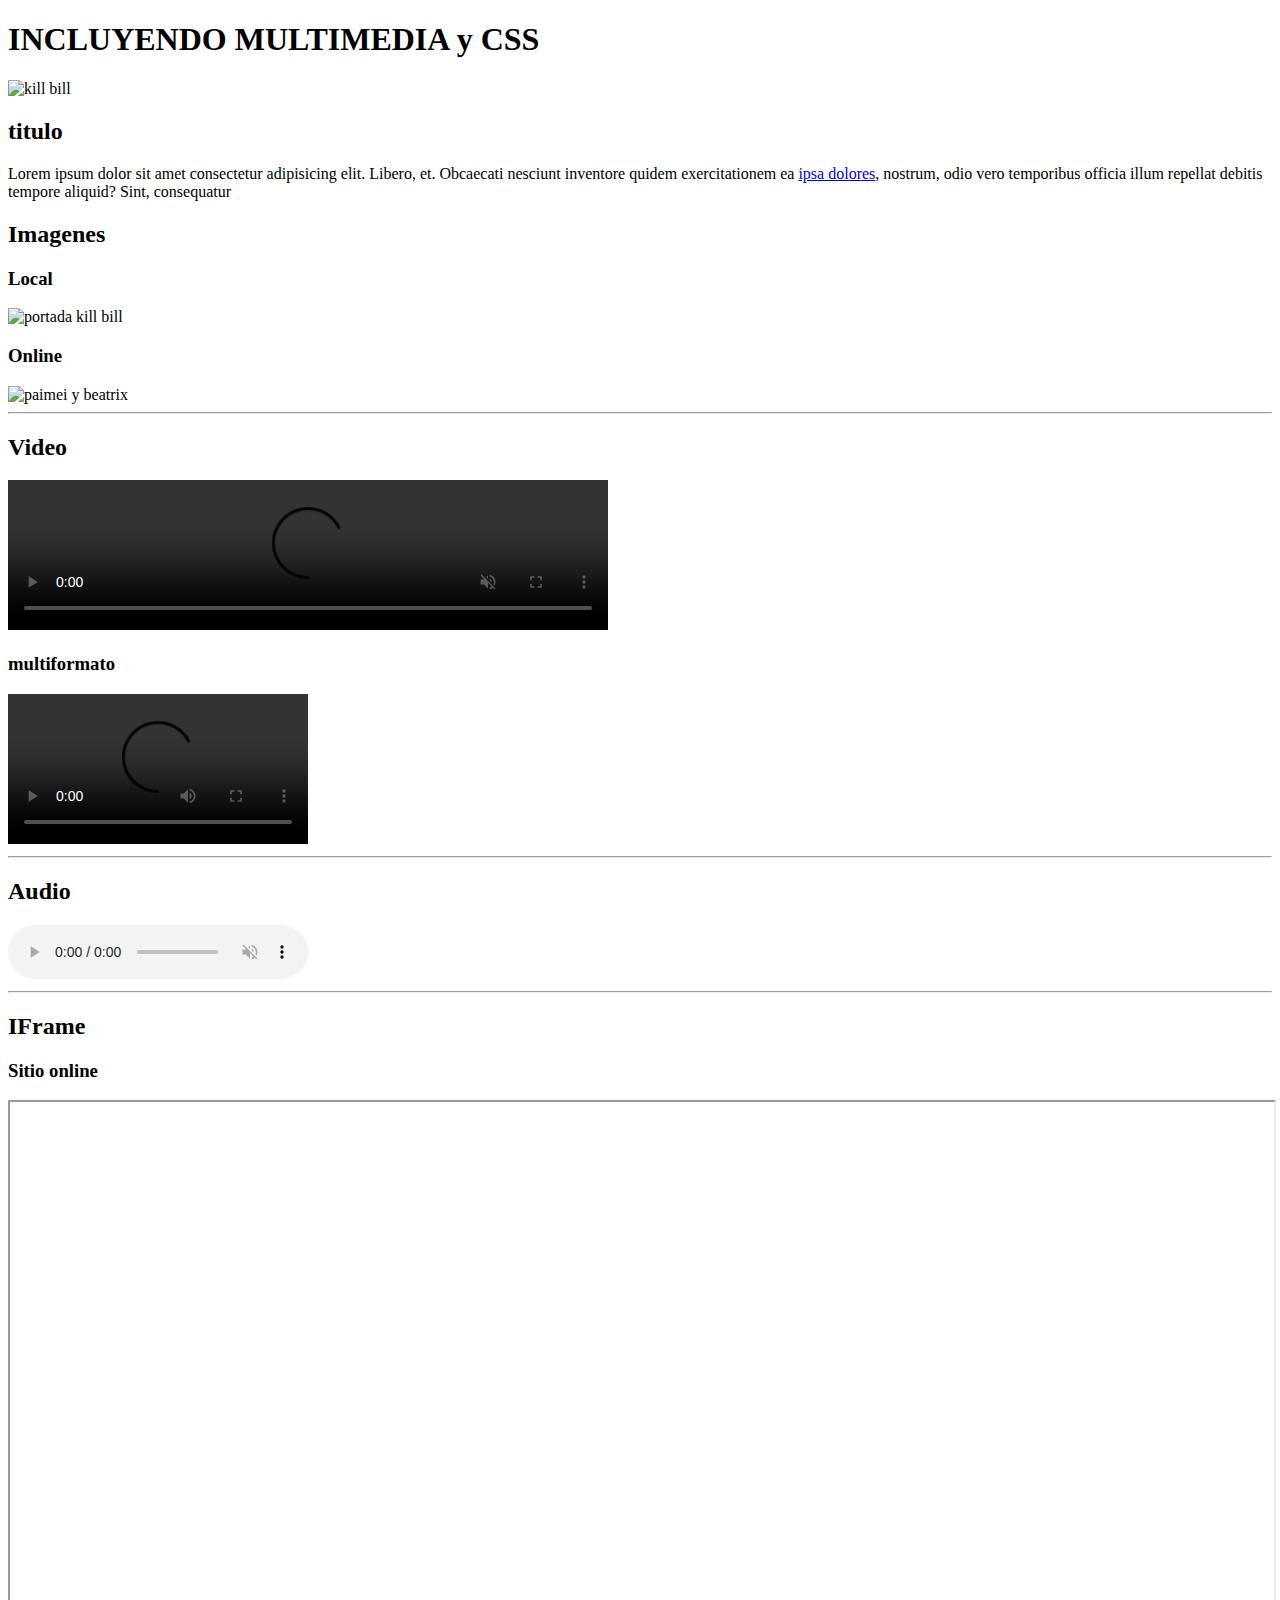
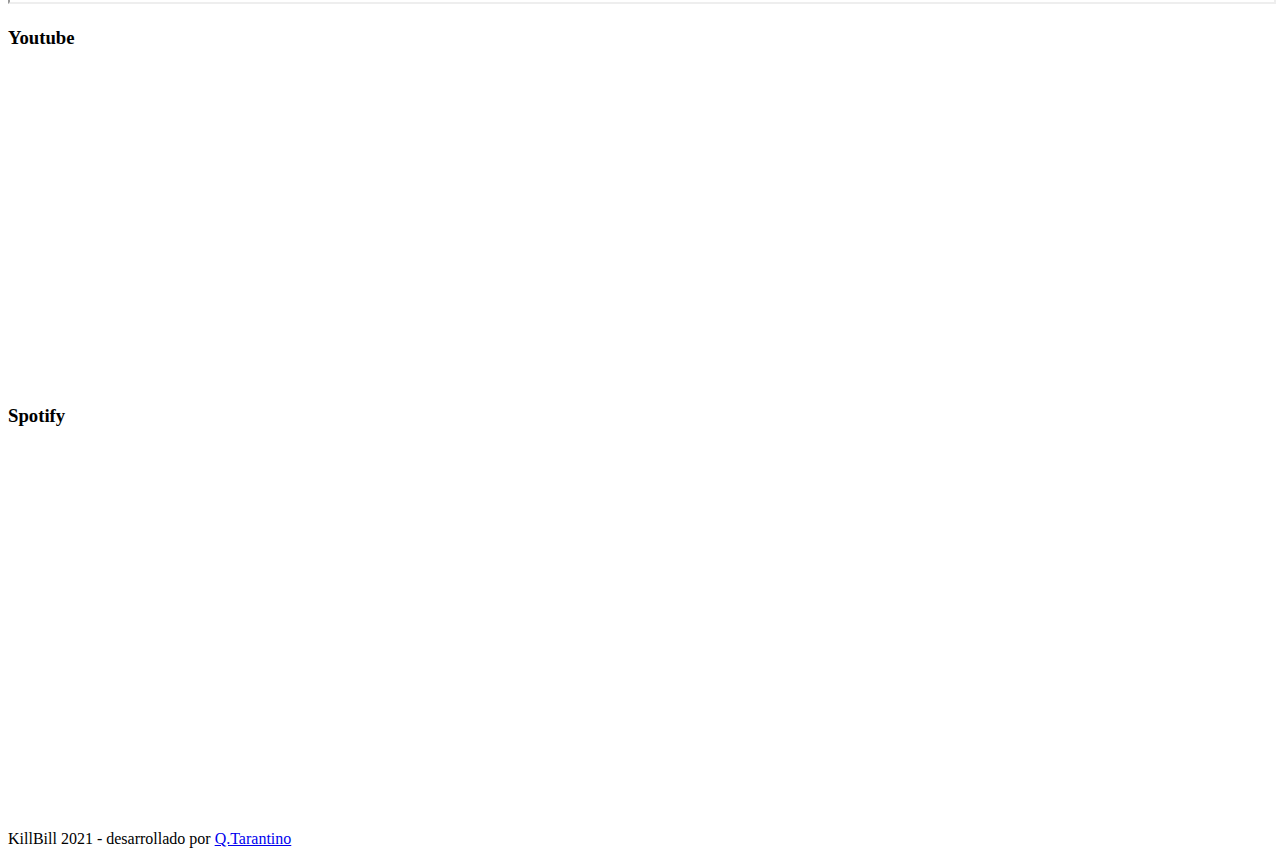
==== index.html @ 85589500 "primer commit" ====
<!DOCTYPE html>
<html lang="en">
<head>
    <meta charset="UTF-8">
    <meta http-equiv="X-UA-Compatible" content="IE=edge">
    <meta name="viewport" content="width=device-width, initial-scale=1.0">
    <link href="https://fonts.googleapis.com/css?family=Big+Shoulders+Stencil+Display:100,200,300,regular,500,600,700,800,900" rel="stylesheet" />
    <title>Incluyendo Multimedia y CSS</title>
    <!-- Insertar Estilos CSS Externos -->
    <link rel="stylesheet" href="css/estilos.css">

    <!-- Insertar Estilos CSS INTERNOS -->
    <style>
        /* Acá iria todo mi codigo de estilos */

    </style>

</head>
<body>
    <header>
        <h1>INCLUYENDO MULTIMEDIA y CSS</h1>
        <img src="img/kbportada.jpg" width="100%" alt="kill bill">
    </header>
    <div>
    
    </div>
    
    <main>
        <section id="uno">
            <article>
                <h2>titulo</h2>
                <p>Lorem ipsum dolor sit amet consectetur adipisicing elit. Libero, et. Obcaecati nesciunt inventore quidem exercitationem ea <a href="#">ipsa dolores</a>, nostrum, odio vero temporibus officia illum repellat debitis tempore aliquid? Sint, consequatur
                </p>
            </article>
        </section>



        <section id="dos">
            <h2>Imagenes</h2>
            <h3>Local</h3>
            <img  src="img/elle.jpg" width="50%" class="bordesRedondeados" alt="portada kill bill">
            <h3>Online</h3>
            <img  src="https://thumb.thewallpapers.org/8/800_Kill_Bill_2-004.jpg" alt="paimei y beatrix">
            <hr>
            <h2>Video</h2>
            <video src="video/KillBill2_trailerazo.mp4" width="600" autoplay controls muted loop >
            Este navegador no es compatible con mp4</video>
            <h3>multiformato</h3>
            <video controls loop width="300">
                <source src="video/foo.mp4" type="video/mp4"><!-- 1er formato-->
                <source src="video/foo.ogg" type="video/ogg"><!-- 2do formato-->
            </video>
            <hr>
            <h2>Audio</h2>
            <audio src="audio/perfect.mp3" muted controls loop ></audio>
            <hr>
            <h2>IFrame</h2>
            <h3>Sitio online</h3>
            <iframe src="https://www.netflix.com/es/title/60031236" width="100%" height="500"></iframe>
            <h3>Youtube</h3>
            <iframe width="70%" height="315" src="https://www.youtube.com/embed/w75pIkF6EQo" title="YouTube video player" frameborder="0" allow="accelerometer; autoplay; clipboard-write; encrypted-media; gyroscope; picture-in-picture" allowfullscreen></iframe>
            
            <h3>Spotify</h3>
            <iframe src="https://open.spotify.com/embed/playlist/6VUYYbBUbRDyWMszBZZ8yP" width="100%" height="380" frameBorder="0" allowfullscreen="" allow="autoplay; clipboard-write; encrypted-media; fullscreen; picture-in-picture"></iframe>
        </section>
    </main>
    <footer id="footer">
        KillBill 2021 - desarrollado por <a href="#">Q.Tarantino</a>
    </footer>
    
</body>
</html>
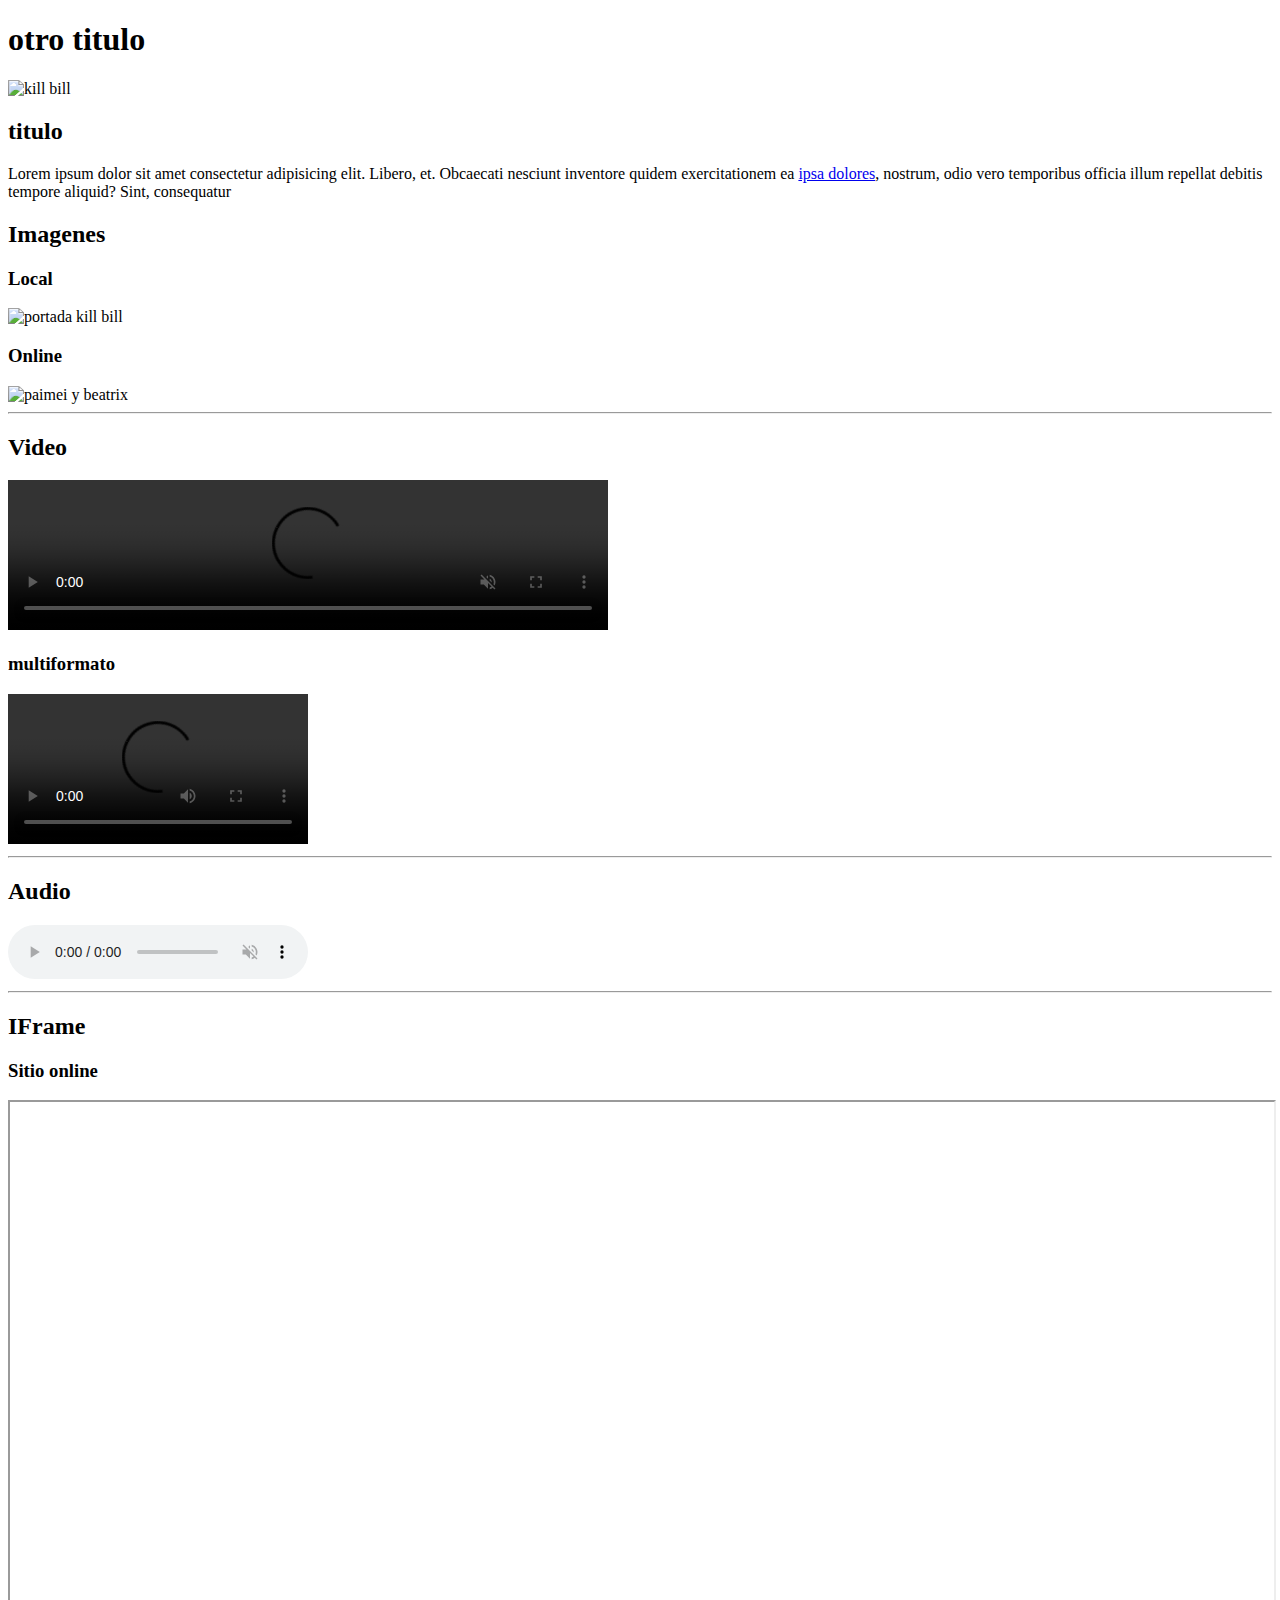
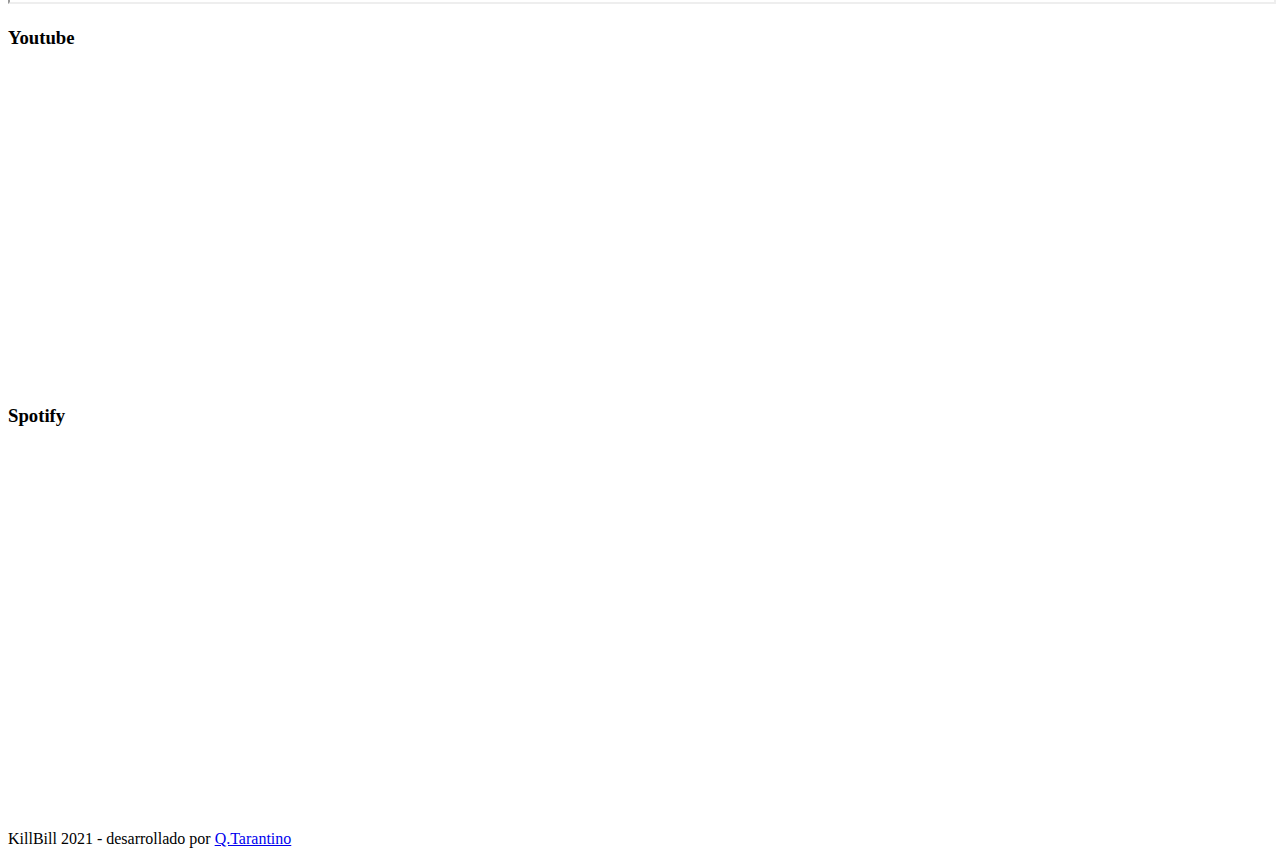
==== commit 29194aa4: "primer commit rama1" ====
--- a/index.html
+++ b/index.html
@@ -18,7 +18,7 @@
 </head>
 <body>
     <header>
-        <h1>INCLUYENDO MULTIMEDIA y CSS</h1>
+        <h1>otro titulo</h1>
         <img src="img/kbportada.jpg" width="100%" alt="kill bill">
     </header>
     <div>
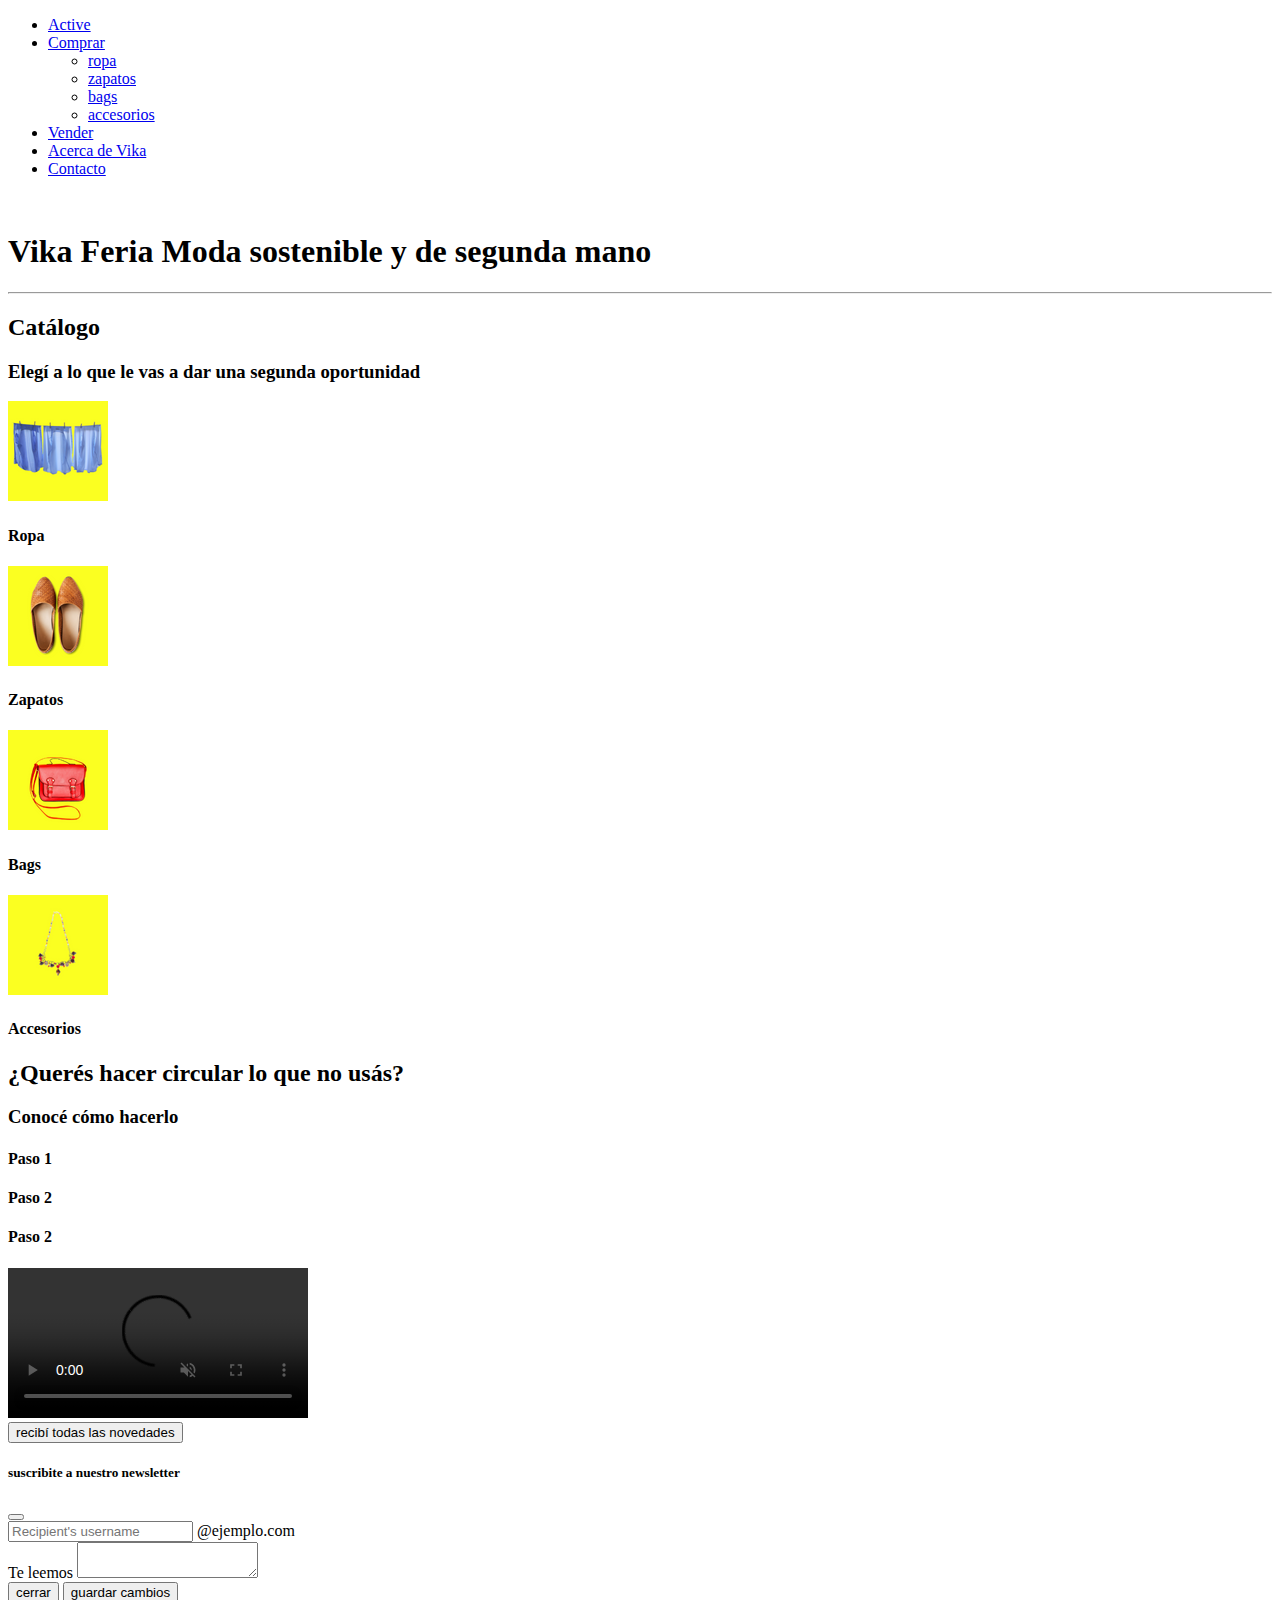
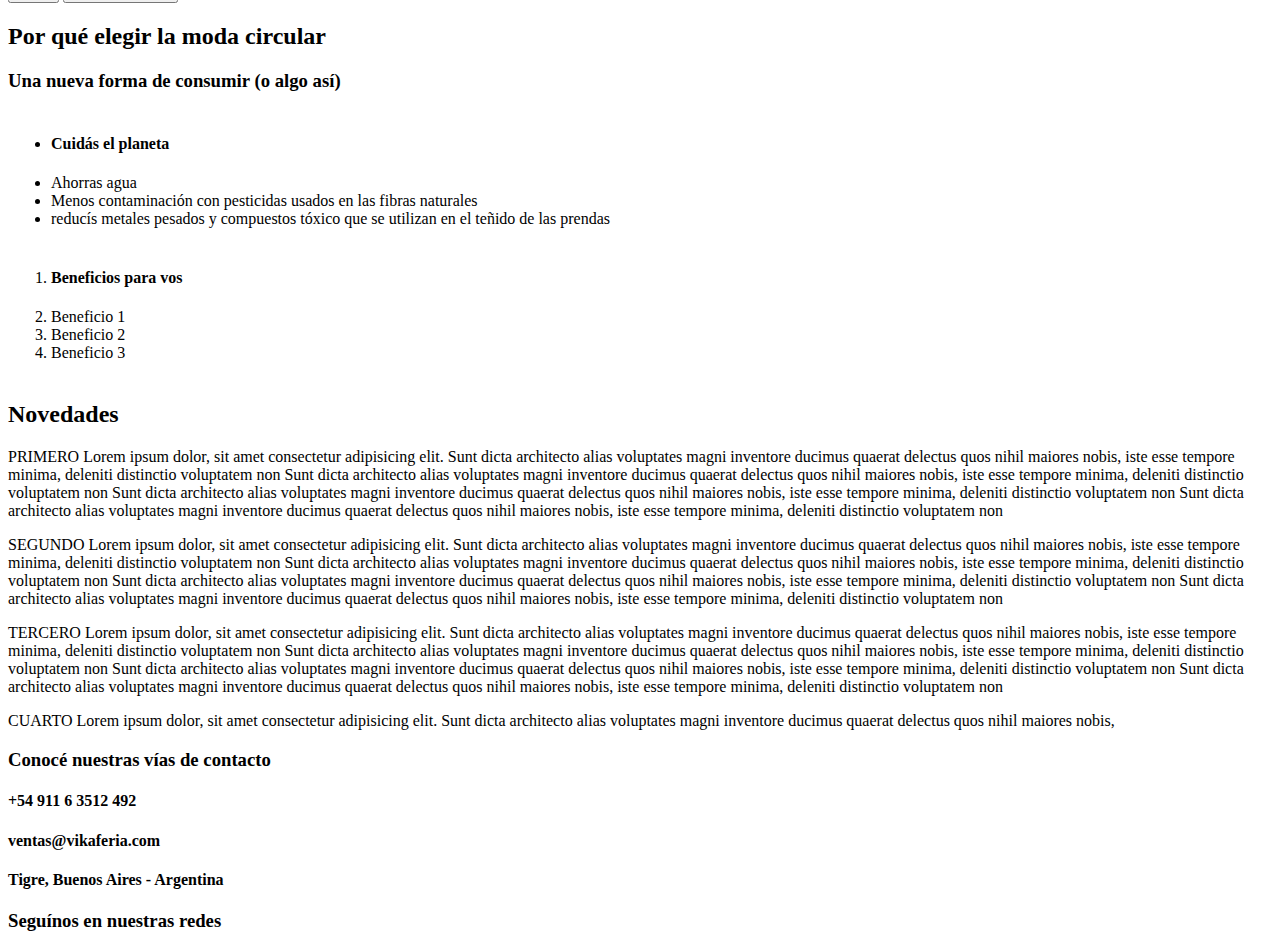
==== commit 8695ffd6: "agregue archivos sitio vika" ====
--- a/index.html
+++ b/index.html
@@ -4,70 +4,216 @@
     <meta charset="UTF-8">
     <meta http-equiv="X-UA-Compatible" content="IE=edge">
     <meta name="viewport" content="width=device-width, initial-scale=1.0">
-    <link href="https://fonts.googleapis.com/css?family=Big+Shoulders+Stencil+Display:100,200,300,regular,500,600,700,800,900" rel="stylesheet" />
-    <title>Incluyendo Multimedia y CSS</title>
-    <!-- Insertar Estilos CSS Externos -->
-    <link rel="stylesheet" href="css/estilos.css">
-
-    <!-- Insertar Estilos CSS INTERNOS -->
-    <style>
-        /* Acá iria todo mi codigo de estilos */
-
-    </style>
+    <title> Vika Feria (Mi primer sitio)</title>
+    <!-- Acá vinculé el archivo de estilos al html de forma interna -->
+    <link href="https://cdn.jsdelivr.net/npm/bootstrap@5.1.3/dist/css/bootstrap.min.css" rel="stylesheet" integrity="sha384-1BmE4kWBq78iYhFldvKuhfTAU6auU8tT94WrHftjDbrCEXSU1oBoqyl2QvZ6jIW3" crossorigin="anonymous">
+    <link rel="canonical" href="https://getbootstrap.com/docs/5.1/examples/heroes/">
+    <link href="../assets/dist/css/bootstrap.min.css" rel="stylesheet">
+
+    <link rel="stylesheet" href="../Curso Desarrollo Web/vika feria - silvana gutierrez/estilos.css">
+    <link rel="stylesheet" href="../Nueva carpeta/css/destino.css">
+
+    <link rel="preconnect" href="https://fonts.googleapis.com">
+    <link rel="preconnect" href="https://fonts.gstatic.com" crossorigin>
+    <link href="https://fonts.googleapis.com/css2?family=Oswald:wght@700&display=swap" rel="stylesheet">
+    <link
+    rel="stylesheet"
+         href="https://cdnjs.cloudflare.com/ajax/libs/animate.css/4.1.1/animate.min.css"
+  />
 
 </head>
+<meta name="viewport" content="width=device-width, initial-scale=1.0">
+
 <body>
-    <header>
-        <h1>otro titulo</h1>
-        <img src="img/kbportada.jpg" width="100%" alt="kill bill">
-    </header>
-    <div>
+    <!--en el body va todo el contenido dejo el comentario para tenerlo de ejemplo-->
+    <header class="container-fluid">
+      <ul class="nav nav-pills">
+        <li class="nav-item">
+          <a class="nav-link active" aria-current="page" href="../Nueva carpeta/index.html">Active</a>
+        </li>
+        <li class="nav-item dropdown">
+          <a class="nav-link dropdown-toggle" data-bs-toggle="dropdown" href="../Nueva carpeta/Secciones/comprar.html" role="button" aria-expanded="false">Comprar</a>
+          <ul class="dropdown-menu">
+            <li><a class="dropdown-item" href="#">ropa</a></li>
+            <li><a class="dropdown-item" href="#">zapatos</a></li>
+            <li><a class="dropdown-item" href="#">bags</a></li>
+            <li><a class="dropdown-item" href="#">accesorios</a></li>
+          </ul>
+        </li>
+        <li class="nav-item">
+          <a class="nav-link" href="../Nueva carpeta/Secciones/vender.html">Vender</a>
+        </li>
+        <li class="nav-item">
+          <a class="nav-link" href="../Nueva carpeta/Secciones/acerca-de-vika.html">Acerca de Vika</a>
+        </li>
+        <li class="nav-item">
+          <a class="nav-link" href="../Nueva carpeta/Secciones/contacto.html">Contacto</a>
+        </li>
+      </ul>
+       
+        <br>
+        <!--va el encabezado-->
+        <h1 class="mayusculas animate__animated animate__slideInLeft"> Vika Feria Moda sostenible y de segunda mano</h1>
+        
+        
+        </header>
+        
+        <hr>
+    <main>
+        <!-- Acá va el contenido principal h2, h3 etc-->
+		    <h2 class="padding">Catálogo</h2>
+			    <h3 class="padding">Elegí a lo que le vas a dar una segunda oportunidad</h3>
+           
+
+                    <section class="grid padding">
+                        <div> <img class="bordesRedondeados trans" src="multimedia/imagenes/ropa.png" alt="ropa">
+                      <h4>Ropa</h4></div>
+                      
+                         <div> <img class="bordesRedondeados trans" src="multimedia/imagenes/zapatos.png" alt="zapatos">
+                                <h4>Zapatos</h4> </div>
+                      <div>  <img class="bordesRedondeados trans" src="multimedia/imagenes/bags.png" alt="bags">
+                                <h4>Bags</h4></div>
+                      <div>  <img class="bordesRedondeados trans" src="multimedia/imagenes/accesorios.png" alt="accesorios">
+                                <h4>Accesorios</h4></div>
+                            </section>
+			    
+		    <h2 class=>¿Querés hacer circular lo que no usás?</h2>
+			    <h3 class="padding">Conocé cómo hacerlo</h3>
+               
+                <section>
+
+                <div class="container">
+                  <div class="row">
+                 
+               <div class="row">
+                  <div class="col-lg-4 col-md-4 col-sm-12"><h4>Paso 1</h4></div>
+                  <div class="col-lg-4 col-md-4 col-sm-12"><h4>Paso 2</h4> </div>
+                  <div class="col-lg-4 col-md-4 col-sm-12"><h4>Paso 2</h4></div>
+               </div>
+               
+               </div>
+           
+            <video  src="multimedia/video/muestra.mp4"  autoplay controls muted loop class="videoTamaño"></video>
+       
+            
+          </section >
+
+
+ <section class= "padding center" >     
+<!-- Button trigger modal -->
+<button type="button" class="btn btn-primary" data-bs-toggle="modal" data-bs-target="#exampleModal">
+recibí todas las novedades</button>
+
+<!-- Modal -->
+<div class="modal fade" id="exampleModal" tabindex="-1" aria-labelledby="exampleModalLabel" aria-hidden="true">
+  <div class="modal-dialog">
+    <div class="modal-content">
+      <div class="modal-header">
+        <h5 class="modal-title" id="exampleModalLabel">suscribite a nuestro newsletter</h5>
+        <button type="button" class="btn-close" data-bs-dismiss="modal" aria-label="Close"></button>
+      </div>
+      <div class="modal-body">
+        <div class="input-group mb-3">
+          <input type="text" class="form-control" placeholder="Recipient's username" aria-label="Recipient's username" aria-describedby="basic-addon2">
+          <span class="input-group-text" id="basic-addon2">@ejemplo.com</span>
+        </div>
+        <div class="input-group">
+          <span class="input-group-text">Te leemos</span>
+          <textarea class="form-control" aria-label="With textarea"></textarea>
+        </div>
+      </div>
+      <div class="modal-footer">
+        <button type="button" class="btn btn-secondary" data-bs-dismiss="modal">cerrar</button>
+        <button type="button" class="btn btn-primary">guardar cambios</button>
+      </div>
+    </div>
+  </div>
+</div>
+
+</section>    
+
+            <h2 class="caja">Por qué elegir la moda circular</h2>
+                <h3>Una nueva forma de consumir (o algo así)</h3>
+               <section id="beneficios">
+                <table class= " .cajaTexto padding">  <!-- esta tabla es solo para presentar en el desafío, no la voy a ausar en mi proyecto--> 
+                    <tr><!-- inicio de fila-->   
+                      <td class= "padding">
+                          <ul>
+                        <li class=><h4>Cuidás el planeta</h4> </li>
+                        <li>Ahorras agua </li>
+                        <li>Menos contaminación con pesticidas usados en las fibras naturales</li>
+                        <li>reducís metales pesados y compuestos tóxico que se utilizan en el teñido de las prendas</li>
+
+                      </td>                     
+                    </tr><!-- cierre de fila -->  
+                    <tr><!-- inicio de otra fila-->   
+                      <td><ol>
+                        <li><h4>Beneficios para vos</h4> </li>
+                        <li>Beneficio 1</li>
+                        <li>Beneficio 2</li>
+                        <li>Beneficio 3</li>
+                 
+                      </ol>
+                       </td>    
+                  </table>
+              
+            <h2>Novedades</h2>
+            <!-- Acá aplico clase para cambiar color de párrafo -->
+            <novedades class="novedadesFlex">
+                <div><p class="padding"> PRIMERO Lorem ipsum dolor, sit amet consectetur adipisicing elit. 
+                  Sunt dicta architecto alias voluptates magni inventore 
+                   ducimus quaerat delectus quos nihil maiores nobis, 
+                   iste esse tempore minima, deleniti distinctio voluptatem non Sunt dicta architecto alias voluptates magni inventore 
+                   ducimus quaerat delectus quos nihil maiores nobis, 
+                  iste esse tempore minima, deleniti distinctio voluptatem non Sunt dicta architecto alias voluptates magni inventore 
+                   ducimus quaerat delectus quos nihil maiores nobis, 
+                  iste esse tempore minima, deleniti distinctio voluptatem non Sunt dicta architecto alias voluptates magni inventore 
+                  ducimus quaerat delectus quos nihil maiores nobis, 
+                  iste esse tempore minima, deleniti distinctio voluptatem non </p></div> 
+               <div><p class="padding"> SEGUNDO Lorem ipsum dolor, sit amet consectetur adipisicing elit. 
+                   Sunt dicta architecto alias voluptates magni inventore 
+                  ducimus quaerat delectus quos nihil maiores nobis, 
+                  iste esse tempore minima, deleniti distinctio voluptatem non Sunt dicta architecto alias voluptates magni inventore 
+                 ducimus quaerat delectus quos nihil maiores nobis, 
+                iste esse tempore minima, deleniti distinctio voluptatem non Sunt dicta architecto alias voluptates magni inventore 
+                ducimus quaerat delectus quos nihil maiores nobis, 
+                iste esse tempore minima, deleniti distinctio voluptatem non Sunt dicta architecto alias voluptates magni inventore 
+                ducimus quaerat delectus quos nihil maiores nobis, 
+                iste esse tempore minima, deleniti distinctio voluptatem non </p></div> 
+                <div><p class="padding"> TERCERO Lorem ipsum dolor, sit amet consectetur adipisicing elit. 
+                Sunt dicta architecto alias voluptates magni inventore 
+                ducimus quaerat delectus quos nihil maiores nobis, 
+                iste esse tempore minima, deleniti distinctio voluptatem non Sunt dicta architecto alias voluptates magni inventore 
+                ducimus quaerat delectus quos nihil maiores nobis, 
+                iste esse tempore minima, deleniti distinctio voluptatem non Sunt dicta architecto alias voluptates magni inventore 
+                ducimus quaerat delectus quos nihil maiores nobis, 
+                iste esse tempore minima, deleniti distinctio voluptatem non Sunt dicta architecto alias voluptates magni inventore 
+                ducimus quaerat delectus quos nihil maiores nobis, 
+                iste esse tempore minima, deleniti distinctio voluptatem non </p></div> 
+                <div class="hijo-flex-destacado"><p> CUARTO Lorem ipsum dolor, sit amet consectetur adipisicing elit. 
+                    Sunt dicta architecto alias voluptates magni inventore 
+                    ducimus quaerat delectus quos nihil maiores nobis, 
+                    </p></div>
     
-    </div>
+                                 
+   
+                    
+                 
+            </novedades> 
+            
+
     
-    <main>
-        <section id="uno">
-            <article>
-                <h2>titulo</h2>
-                <p>Lorem ipsum dolor sit amet consectetur adipisicing elit. Libero, et. Obcaecati nesciunt inventore quidem exercitationem ea <a href="#">ipsa dolores</a>, nostrum, odio vero temporibus officia illum repellat debitis tempore aliquid? Sint, consequatur
-                </p>
-            </article>
-        </section>
-
-
-
-        <section id="dos">
-            <h2>Imagenes</h2>
-            <h3>Local</h3>
-            <img  src="img/elle.jpg" width="50%" class="bordesRedondeados" alt="portada kill bill">
-            <h3>Online</h3>
-            <img  src="https://thumb.thewallpapers.org/8/800_Kill_Bill_2-004.jpg" alt="paimei y beatrix">
-            <hr>
-            <h2>Video</h2>
-            <video src="video/KillBill2_trailerazo.mp4" width="600" autoplay controls muted loop >
-            Este navegador no es compatible con mp4</video>
-            <h3>multiformato</h3>
-            <video controls loop width="300">
-                <source src="video/foo.mp4" type="video/mp4"><!-- 1er formato-->
-                <source src="video/foo.ogg" type="video/ogg"><!-- 2do formato-->
-            </video>
-            <hr>
-            <h2>Audio</h2>
-            <audio src="audio/perfect.mp3" muted controls loop ></audio>
-            <hr>
-            <h2>IFrame</h2>
-            <h3>Sitio online</h3>
-            <iframe src="https://www.netflix.com/es/title/60031236" width="100%" height="500"></iframe>
-            <h3>Youtube</h3>
-            <iframe width="70%" height="315" src="https://www.youtube.com/embed/w75pIkF6EQo" title="YouTube video player" frameborder="0" allow="accelerometer; autoplay; clipboard-write; encrypted-media; gyroscope; picture-in-picture" allowfullscreen></iframe>
-            
-            <h3>Spotify</h3>
-            <iframe src="https://open.spotify.com/embed/playlist/6VUYYbBUbRDyWMszBZZ8yP" width="100%" height="380" frameBorder="0" allowfullscreen="" allow="autoplay; clipboard-write; encrypted-media; fullscreen; picture-in-picture"></iframe>
-        </section>
     </main>
-    <footer id="footer">
-        KillBill 2021 - desarrollado por <a href="#">Q.Tarantino</a>
+    <footer class="footer">
+        <h3 class="decoracion">Conocé nuestras vías de contacto</h3>
+            <h4>+54 911 6 3512 492</h4>
+            <h4>ventas@vikaferia.com</h4>
+            <h4>Tigre, Buenos Aires - Argentina</h4>
+        <h3>Seguínos en nuestras redes</h3>
+
     </footer>
-    
+
+    <script src="https://cdn.jsdelivr.net/npm/bootstrap@5.1.3/dist/js/bootstrap.bundle.min.js" integrity="sha384-ka7Sk0Gln4gmtz2MlQnikT1wXgYsOg+OMhuP+IlRH9sENBO0LRn5q+8nbTov4+1p" crossorigin="anonymous"></script>
 </body>
+
 </html>